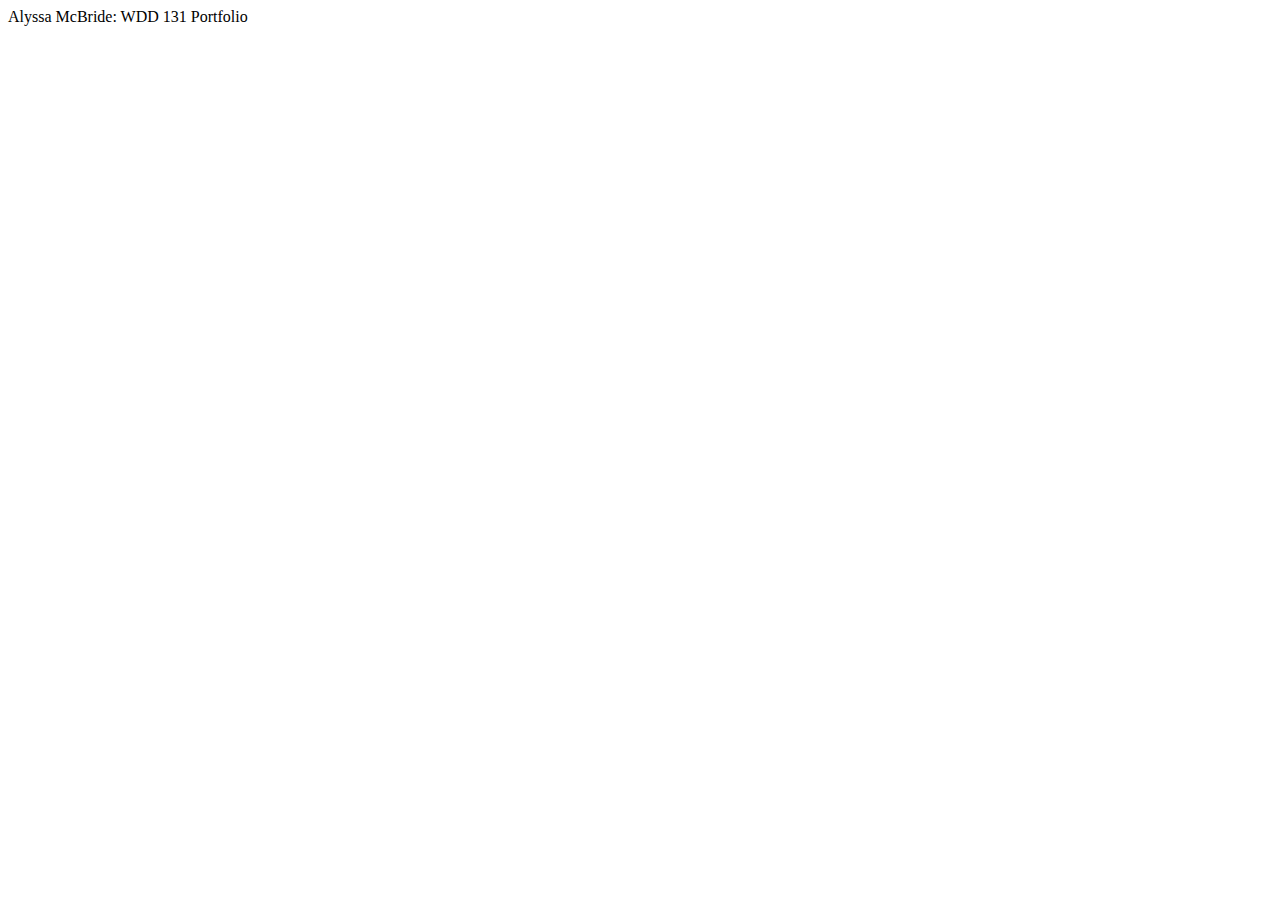
==== index.html @ 62e0b379 "wdd131 homepage" ====
<!DOCTYPE html>
<html lang="en">
<head>
    <meta charset="UTF-8">
    <meta name="viewport" content="width=device-width, initial-scale=1.0">
    <title>WDD 131</title>
</head>
<body>
    <header>Alyssa McBride: WDD 131 Portfolio</header>
</body>
</html>
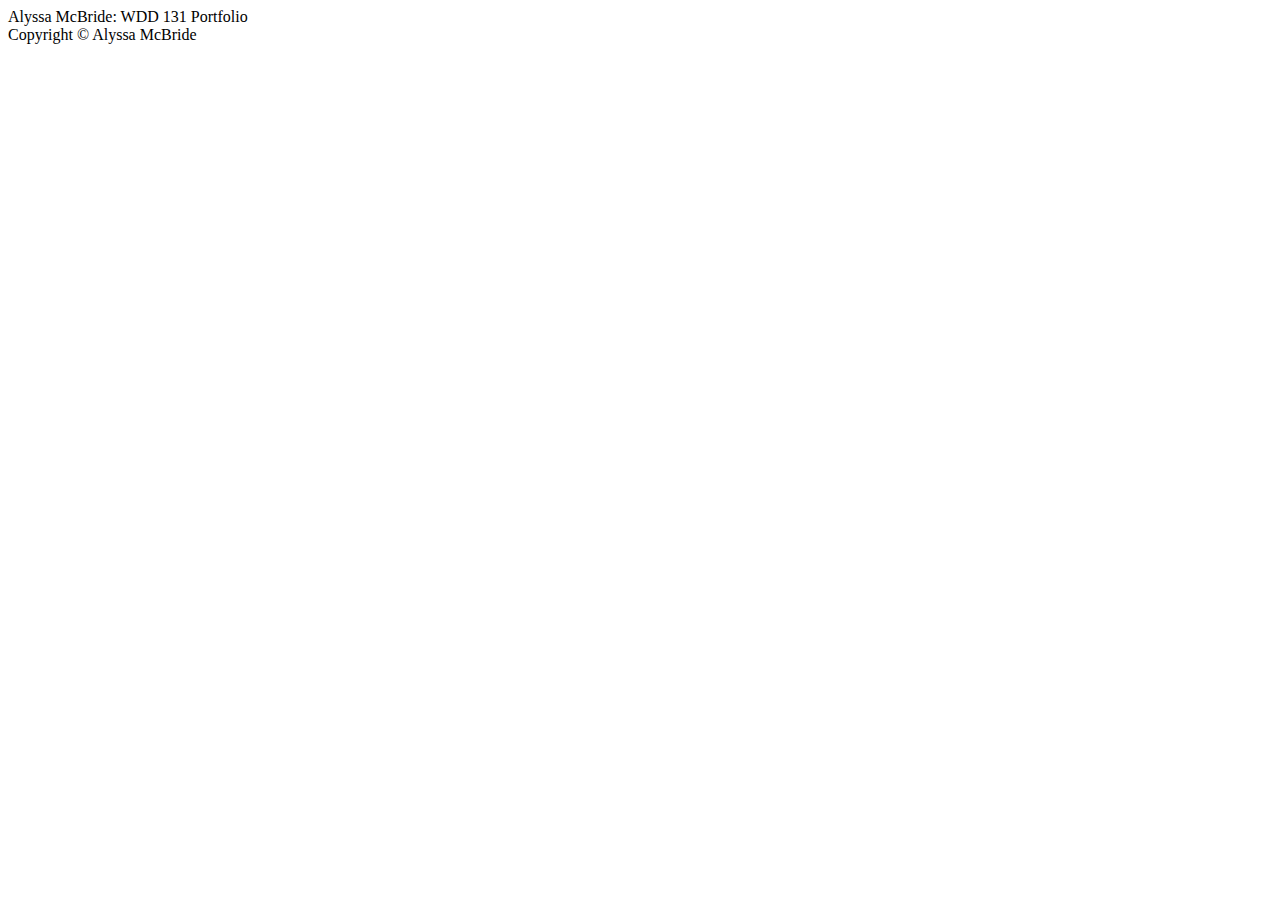
==== commit f32e720f: "added footer" ====
--- a/index.html
+++ b/index.html
@@ -3,9 +3,15 @@
 <head>
     <meta charset="UTF-8">
     <meta name="viewport" content="width=device-width, initial-scale=1.0">
-    <title>WDD 131</title>
+    <meta name="description" content="Home page">
+    <meta name="author" content="Alyssa McBride">
+    <title>WDD 131 Homepage</title>
 </head>
 <body>
     <header>Alyssa McBride: WDD 131 Portfolio</header>
+    <main>
+
+    </main>
+    <footer>Copyright &copy Alyssa McBride</footer>
 </body>
 </html>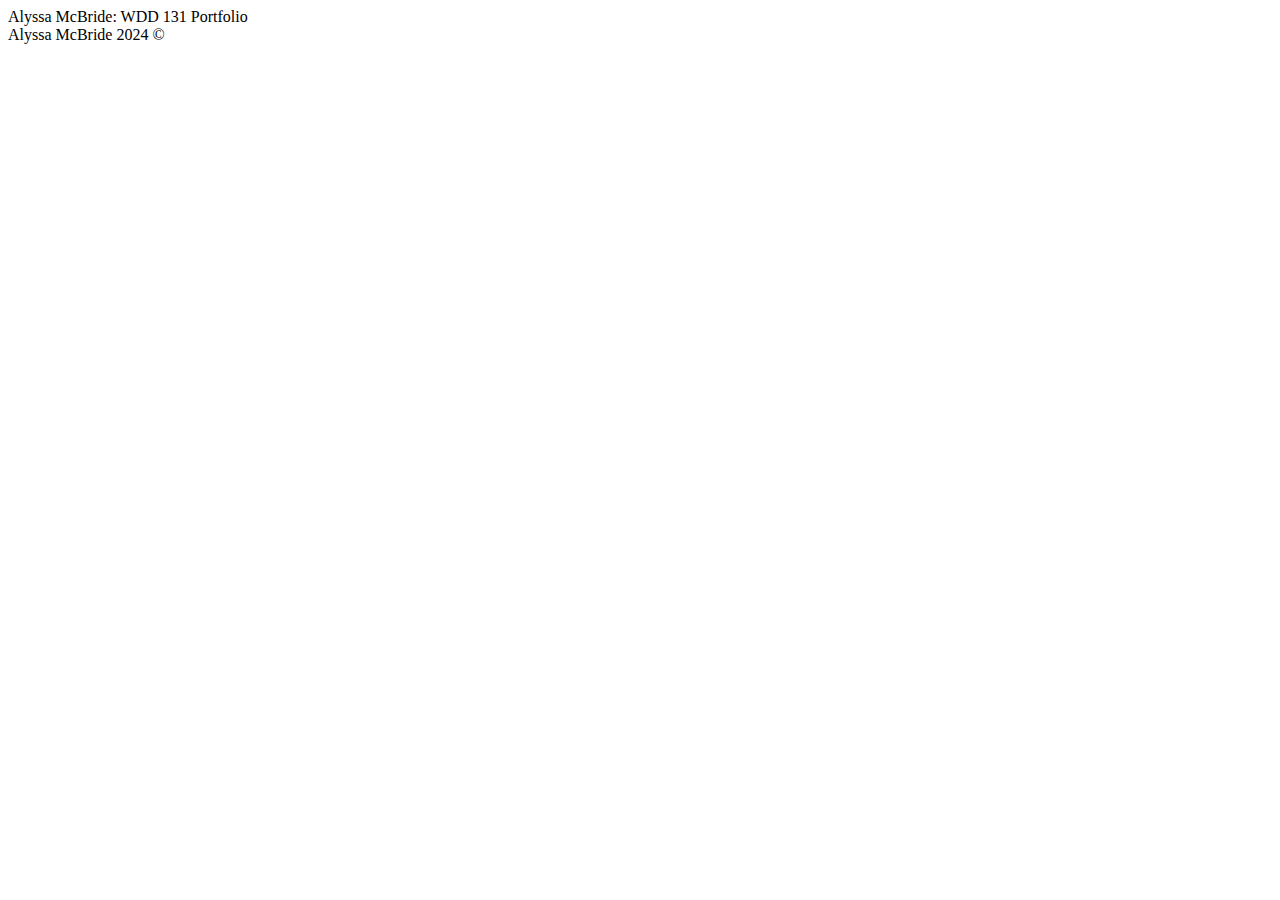
==== commit 3e7243d0: "fixed copyright message" ====
--- a/index.html
+++ b/index.html
@@ -12,6 +12,6 @@
     <main>
 
     </main>
-    <footer>Copyright &copy Alyssa McBride</footer>
+    <footer>Alyssa McBride 2024 &copy</footer>
 </body>
 </html>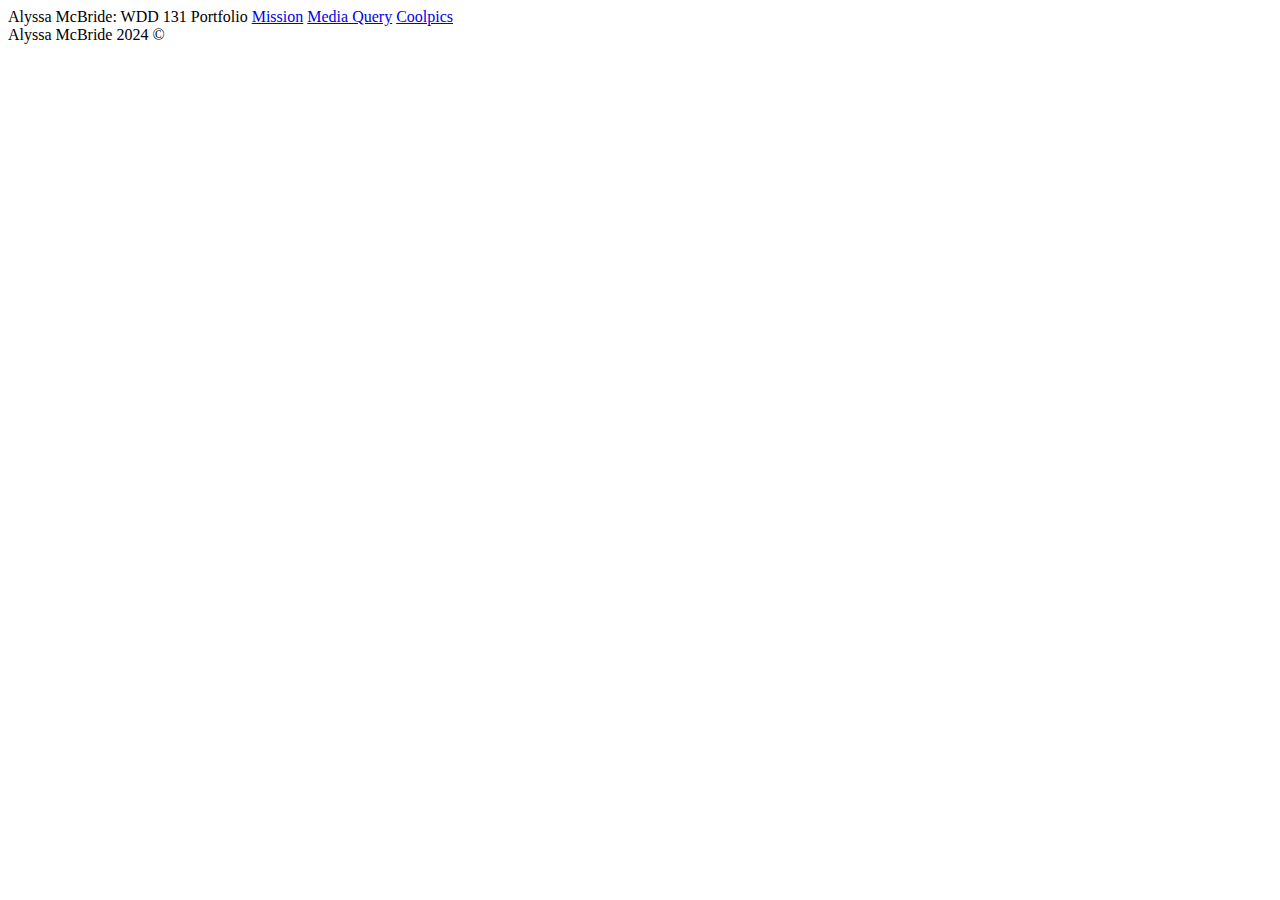
==== commit c1821452: "Coolpics site" ====
--- a/index.html
+++ b/index.html
@@ -1,5 +1,6 @@
 <!DOCTYPE html>
 <html lang="en">
+
 <head>
     <meta charset="UTF-8">
     <meta name="viewport" content="width=device-width, initial-scale=1.0">
@@ -7,11 +8,18 @@
     <meta name="author" content="Alyssa McBride">
     <title>WDD 131 Homepage</title>
 </head>
+
 <body>
-    <header>Alyssa McBride: WDD 131 Portfolio</header>
+    <header>
+        Alyssa McBride: WDD 131 Portfolio
+        <a href="mission/index.html">Mission</a>
+        <a href="media-query/media-query.html">Media Query</a>
+        <a href="coolpics/index.html">Coolpics</a>
+    </header>
     <main>
 
     </main>
     <footer>Alyssa McBride 2024 &copy</footer>
 </body>
+
 </html>